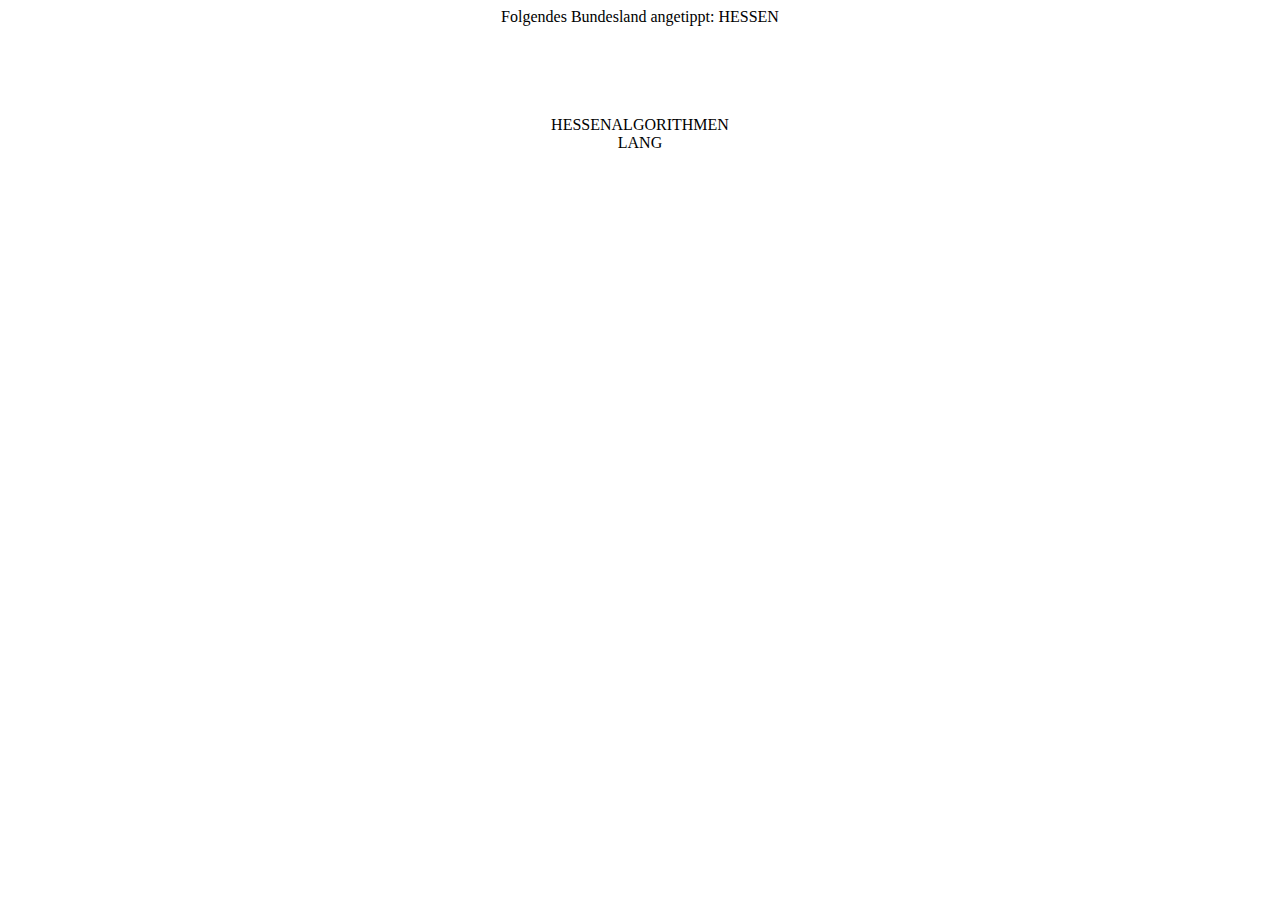
==== hessen.html @ 56078753 "Upload" ====
<!DOCTYPE html>
<html>
<head>
<link rel="stylesheet" href="/Library/WebServer/Documents/style.css">
<script src="/Library/WebServer/Documents/functions.js"></script>
<title>HESSEN</title>
<div id="metaColor"><meta name="theme-color" content=""></div>
</head>
<body onload="DefinedGreeting_SOPpage()">
<center>
<div id="fade">
  <div id="defined-greeting">Folgendes Bundesland angetippt: HESSEN</div>
  <br>
  <br>
  <br>
  <br>
  <br>
  <div id="UserInformation">HESSENALGORITHMEN</div>
</div>
</center>


<center>
<div id="footer" onclick="LANG_EN()">LANG</div>
</center>
</body>
</html>
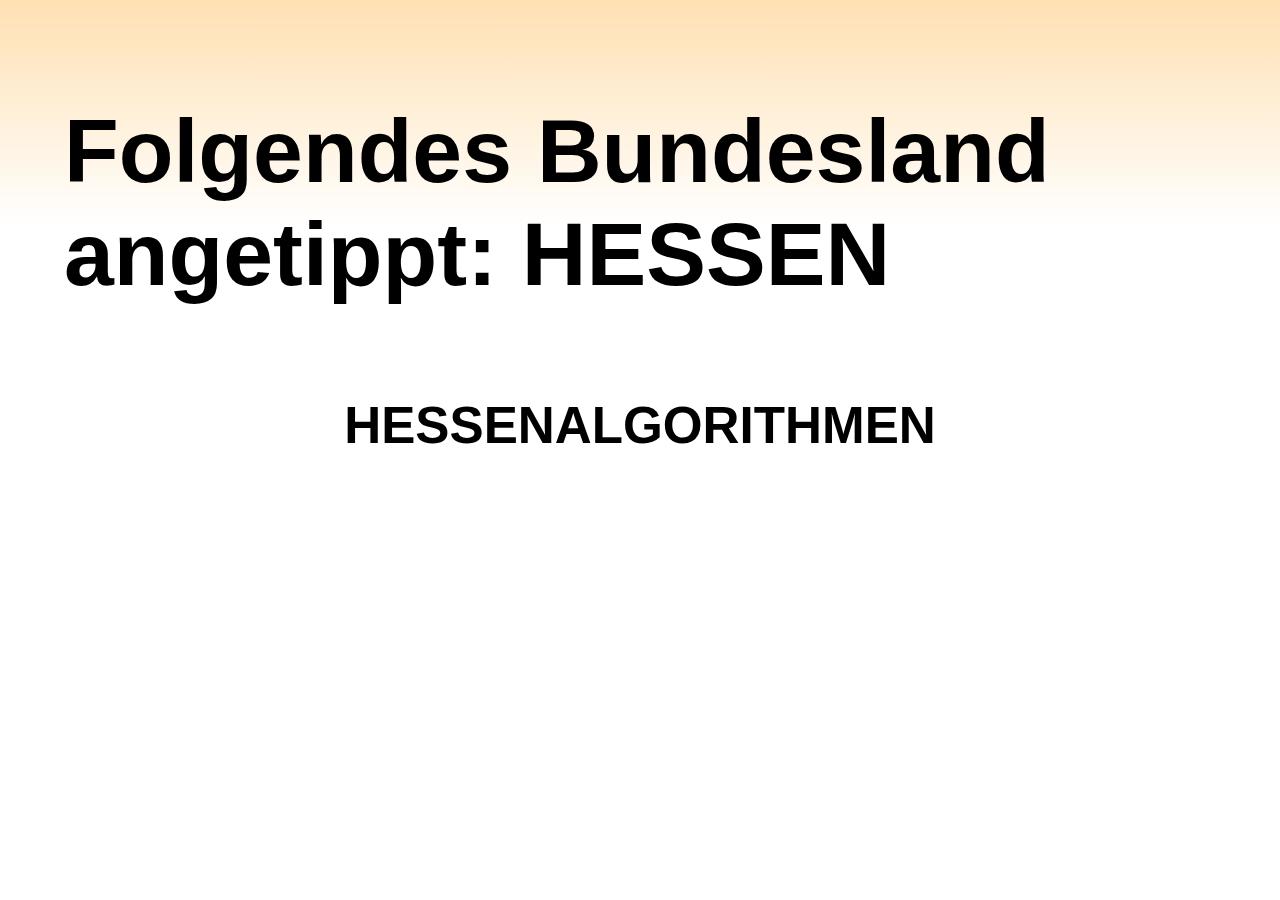
==== commit 0a707e44: "r" ====
--- a/hessen.html
+++ b/hessen.html
@@ -1,8 +1,8 @@
 <!DOCTYPE html>
 <html>
 <head>
-<link rel="stylesheet" href="/Library/WebServer/Documents/style.css">
-<script src="/Library/WebServer/Documents/functions.js"></script>
+<link rel="stylesheet" href="/style.css">
+<script src="/functions.js"></script>
 <title>HESSEN</title>
 <div id="metaColor"><meta name="theme-color" content=""></div>
 </head>
--- a/style.css
+++ b/style.css
@@ -0,0 +1,176 @@
+@font-face {
+  font-family: Font;
+  src: url(/Users/jan-philippjakob/Downloads/SpaceGrotesk-2.0.0/woff2/SpaceGrotesk[wght].woff2);
+  font-weight: Bold;
+}
+
+body {
+  font-family: Arial, sans-serif;
+}
+
+/* CSS of the main page */
+
+#defined-greeting {
+  font-size: 7vw;
+  font-weight: bold;
+  margin-top: 100px;
+  margin-left: 5vw;
+  margin-right: 5px;
+  text-align: left;
+}
+
+#fade {
+  background: linear-gradient(to top, white, white, #c5cae9);
+  position: absolute;
+  top: 0;
+  left: 0;
+  right: 0;
+
+}
+
+#box {
+  width: 25vw;
+  height: 25vw;
+  position: relative;
+  margin-top: 500px;
+  margin-left: 5vw;
+  margin-right: 1vw;
+  border-radius: 5%;
+  float: left;
+  background-color: #c5cae9;
+  box-shadow: 1px 1px 10px grey;
+}
+
+#box-inactive {
+  width: 25vw;
+  height: 25vw;
+  position: relative;
+  margin-top: 5vw;
+  margin-left: 5vw;
+  margin-right: 1vw;
+  border-radius: 5%;
+  float: left;
+  background-color: #eceff1;
+  box-shadow: 1px 1px 10px grey;
+}
+
+#box1 {
+  width: 25vw;
+  height: 25vw;
+  position: relative;
+  margin-top: 5vw;
+  margin-left: 5vw;
+  margin-right: 1vw;
+  border-radius: 5%;
+  float: left;
+  background-color: #c5cae9;
+  box-shadow: 1px 1px 10px grey;
+}
+
+#box1-inactive {
+  width: 25vw;
+  height: 25vw;
+  position: relative;
+  margin-top: 5vw;
+  margin-left: 5vw;
+  margin-right: 1vw;
+  border-radius: 5%;
+  float: left;
+  background-color: #eceff1;
+  box-shadow: 1px 1px 10px grey;
+}
+
+#UserInformation {
+  font-size: 4vw;
+  font-weight: bold;
+  margin-left: 12vw;
+  margin-right: 12vw;
+  text-align: center;
+}
+
+#BRD {
+  margin-top: 50vw;
+}
+
+
+#footer {
+  font-size: 5vw;
+  position: absolute;
+  bottom: 5px;
+  align: center;
+  visibility: hidden;
+}
+
+/* CSS of algorithms */
+
+#BasicTreatment {
+  font-size: 3vw;
+  text-align: center;
+  background: white;
+  border-style: solid;
+  border-color: black;
+  border-width: 5px;
+  margin-left: 3vw;
+  margin-right: 3vw;
+  margin-top: 40vw;
+  width: auto;
+  height: auto;
+}
+
+#BasicTreatment1 {
+  font-size: 3vw;
+  text-align: center;
+  background: white;
+  border-style: solid;
+  border-color: black;
+  border-width: 5px;
+  margin-left: 3vw;
+  margin-right: 3vw;
+  margin-top: 2vw;
+  width: auto;
+  height: auto;
+}
+
+#FurtherTreatment {
+  font-size: 3vw;
+  text-align: center;
+  background: yellow;
+  border-style: dashed;
+  border-color: black;
+  border-width: 5px;
+  margin-left: 3vw;
+  margin-right: 3vw;
+  margin-top: 2vw;
+  width: auto;
+  height: auto;
+}
+
+#ExtraTreatment {
+  font-size: 5vw;
+  text-align: center;
+  background: orange;
+  border-style: dashed;
+  border-color: black;
+  border-width: 5px;
+  margin-left: 3vw;
+  margin-right: 3vw;
+  margin-top: 2vw;
+  width: auto;
+  height: auto;
+}
+
+#Action {
+  font-size: 5vw;
+  text-align: center;
+  align-self: center;
+  float: left;
+  background: white;
+  border-style: solid;
+  border-color: black;
+  border-width: 5px;
+  margin-left: 3vw;
+  margin-right: 3vw;
+  margin-top: 2vw;
+  width: 42.15vw;
+  height: auto;
+}
